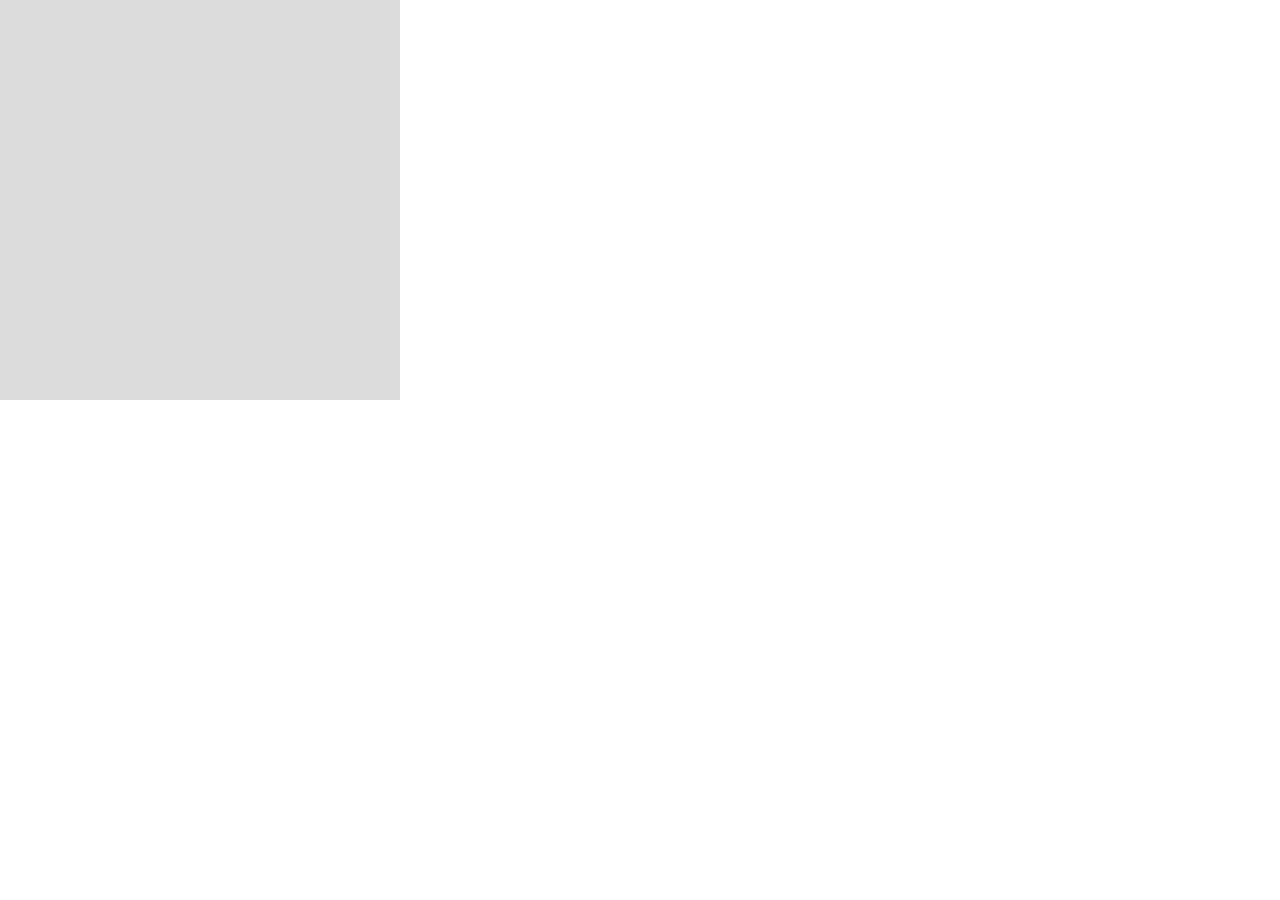
==== tpfinalparte2/index.html @ 1ff2d132 "Add files via upload" ====
<!DOCTYPE html>
<html lang="en">
  <head>
    <meta charset="utf-8" />
    <meta name="viewport" content="width=device-width, initial-scale=1.0">

    <title>Sketch</title>

    <link rel="stylesheet" type="text/css" href="style.css">

    <script src="libraries/p5.min.js"></script>
    <script src="libraries/p5.sound.min.js"></script>
  </head>

  <body>
    <script src="sketch.js"></script>
  </body>
</html>
---- tpfinalparte2/style.css ----
html, body {
  margin: 0;
  padding: 0;
}

canvas {
  display: block;
}
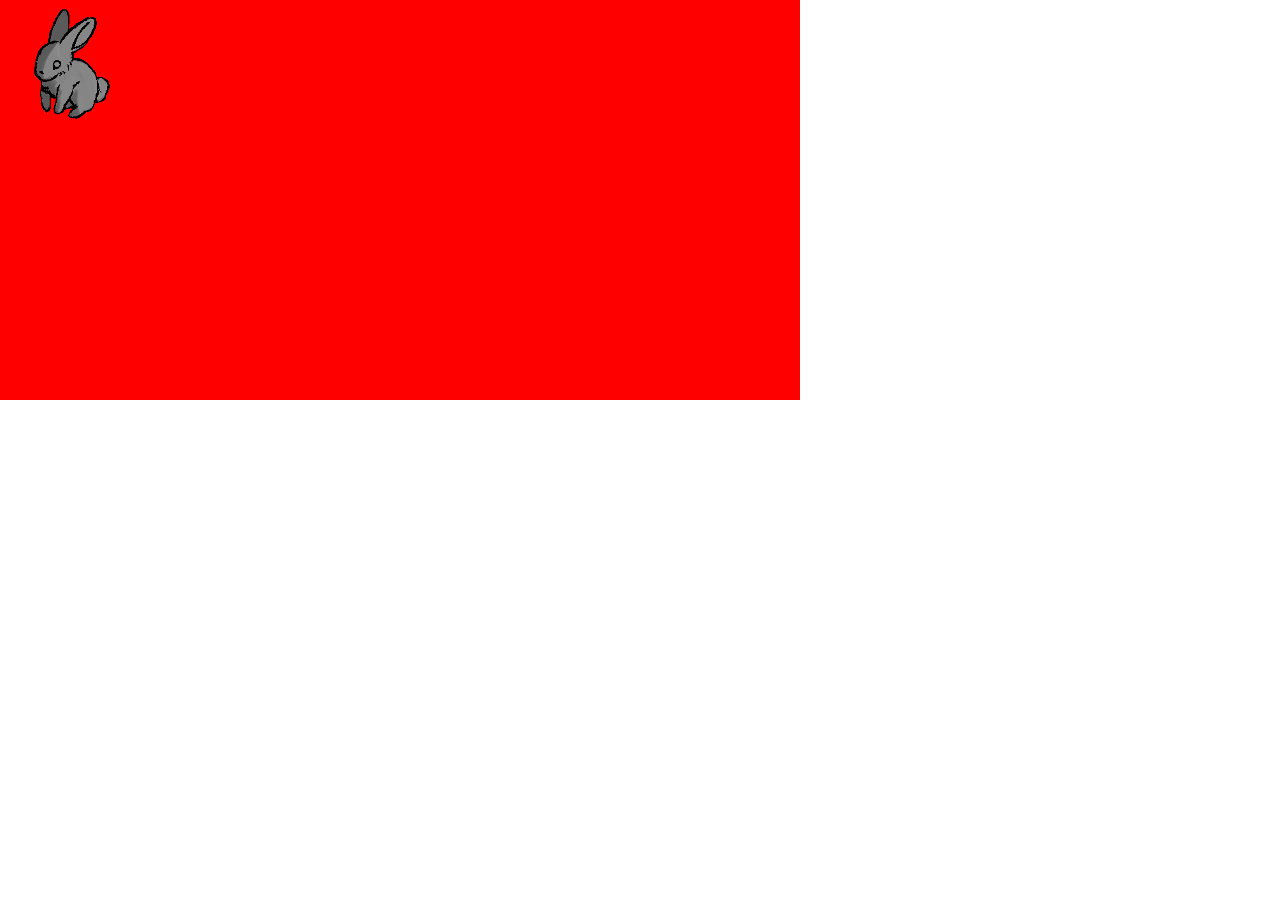
==== commit d05bf972: "Inicio Sketch" ====
--- a/tpfinalparte2/index.html
+++ b/tpfinalparte2/index.html
@@ -13,6 +13,7 @@
   </head>
 
   <body>
-    <script src="sketch.js"></script>
+    <script src="tpfinalparte2.js"></script>
+    <script src="clases.js"></script>
   </body>
 </html>
